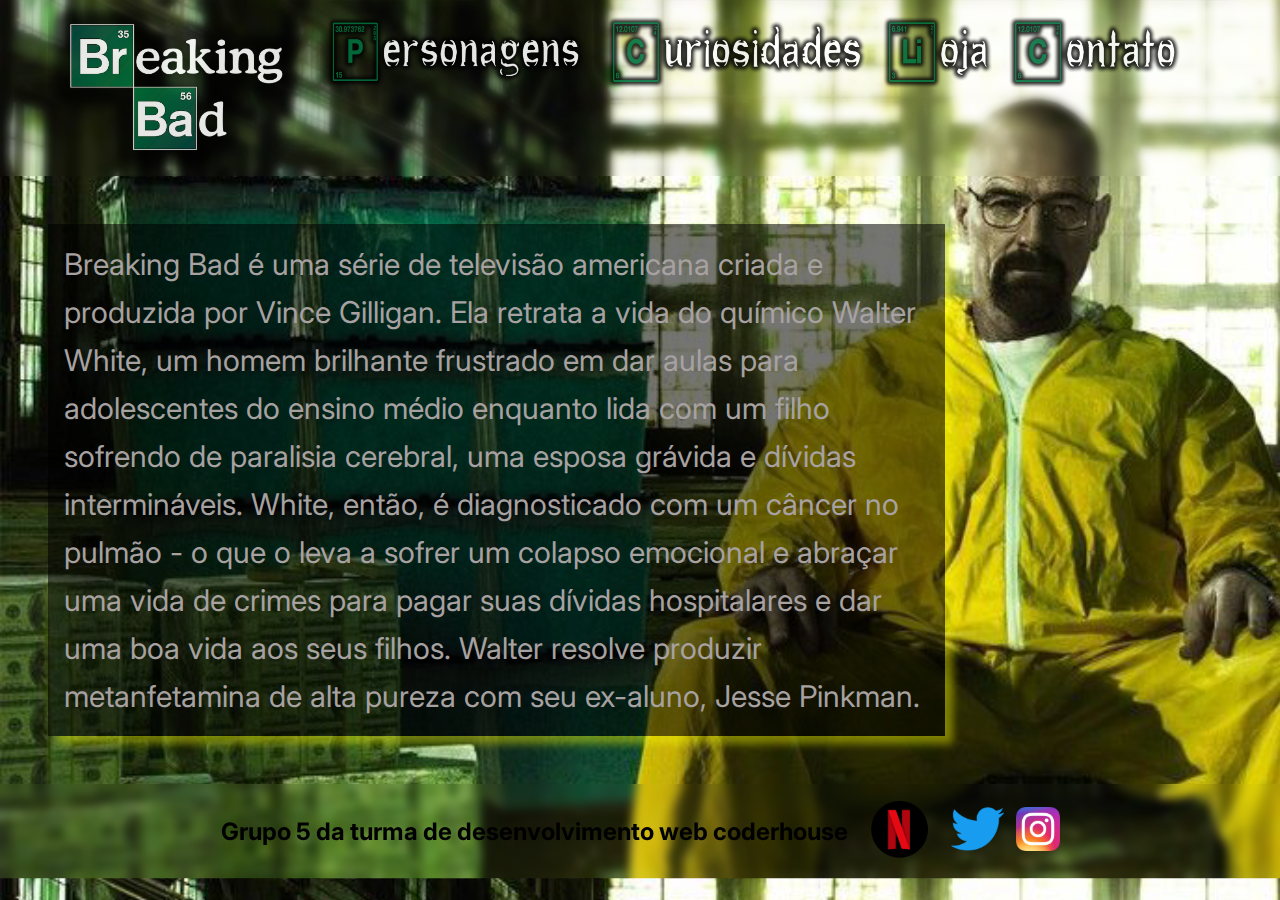
==== index.html @ b83278ca "corrigindo e igualando menus/footer" ====
<!DOCTYPE html>
<html lang="pt-BR">
  <head>
    <meta charset="UTF-8" />
    <meta http-equiv="X-UA-Compatible" content="IE=edge" />
    <meta name="viewport" content="width=device-width, initial-scale=1.0" />
    <title>Breaking Bad</title>
    <link rel="stylesheet" href="./styles/index.css" />
  </head>
  <body>
    <header>
      <nav>
        <ul class="ul">
          <li> <a href="index.html">
          <img class="logo" src="images/logo.png" alt="Logo-BreakingBad" />
        </a></li>
        <li> <a href="pages/personagens.html">
          <img src="images/personagens.png" alt="personagens"      />
        </a></li>
        <li> <a href="pages/curiosidades.html">
          <img src="images/curiosidades.png" alt="curiosidades" />
        </a></li>

        <li> <a href="pages/loja.html"> <img src="images/loja.png" alt="loja" /> </a></li>

        <li><a href="pages/contato.html">
          <img src="images/contato.png" alt="contato" />
        </a></li>
      </ul>
      </nav>
    </header>

    <main>
      <p>
        Breaking Bad é uma série de televisão americana criada e produzida por
        Vince Gilligan. Ela retrata a vida do químico Walter White, um homem
        brilhante frustrado em dar aulas para adolescentes do ensino médio
        enquanto lida com um filho sofrendo de paralisia cerebral, uma esposa
        grávida e dívidas intermináveis. White, então, é diagnosticado com um
        câncer no pulmão - o que o leva a sofrer um colapso emocional e abraçar
        uma vida de crimes para pagar suas dívidas hospitalares e dar uma boa
        vida aos seus filhos. Walter resolve produzir metanfetamina de alta
        pureza com seu ex-aluno, Jesse Pinkman.
      </p>
    </main>
    <footer class="icons">
      <h2>Grupo 5 da turma de desenvolvimento web coderhouse</h2>
      <a  href="#">
        <img  src="images/Netflix.svg" alt="icone da netflix" />
      </a>
      <a href="#">
        <img src="images/Twitter.svg" alt="icone do twitter" />
      </a>
      <a href="#">
        <img src="images/Instagram.svg" alt="icone do Instagram" />
      </a>
    </footer>
  </body>
</html>
---- styles/index.css ----
@import url("https://fonts.googleapis.com/css2?family=Inter&display=swap");

* {
  margin: 0;
  padding: 0;
  /*box-sizing: border-box;*/
  font-family: "Inter", sans-serif;
}

body {
  /*display: flex;
  flex-direction: column;
  /*min-height: 100vh;*/
  background-image: url(../images/background\ home.png);
  background-size: cover;
  /*background-repeat: no-repeat;*/
}

header {
  display: flex;
  align-items: center;
  backdrop-filter: blur(5px);
  /*background-color: black;
  background: #00000080;*/
  opacity: 0.9;
  padding: 0 48px;
}

.logo {
  height: 172px;
}


.ul {
  color: #00000000;
  margin-left: auto;
  display: flex;
  flex-direction: row;
  gap: 10px;
  /* predeterminado 
  background-color: rgba(0, 0, 0, 0.219);
  filter: blur(28.5px);*/
}

nav img {
  height: 100px;
}

main {
  flex: 1;
  padding: 48px;
}

main>p {
  color: #a7a1a1;
  background-color: rgba(0, 0, 0, 0.541);
  box-shadow: 8px 8px 8px 0px rgba(251, 255, 0, 0.418);
  max-width: 865px;
  font-size: 30px;
  line-height: 48px;
  padding: 16px;
}

.icons {
  backdrop-filter: blur(5px);
  display: flex;
  align-items: center;
  justify-content: center;
  padding: 16px;
  gap: 12px;


}
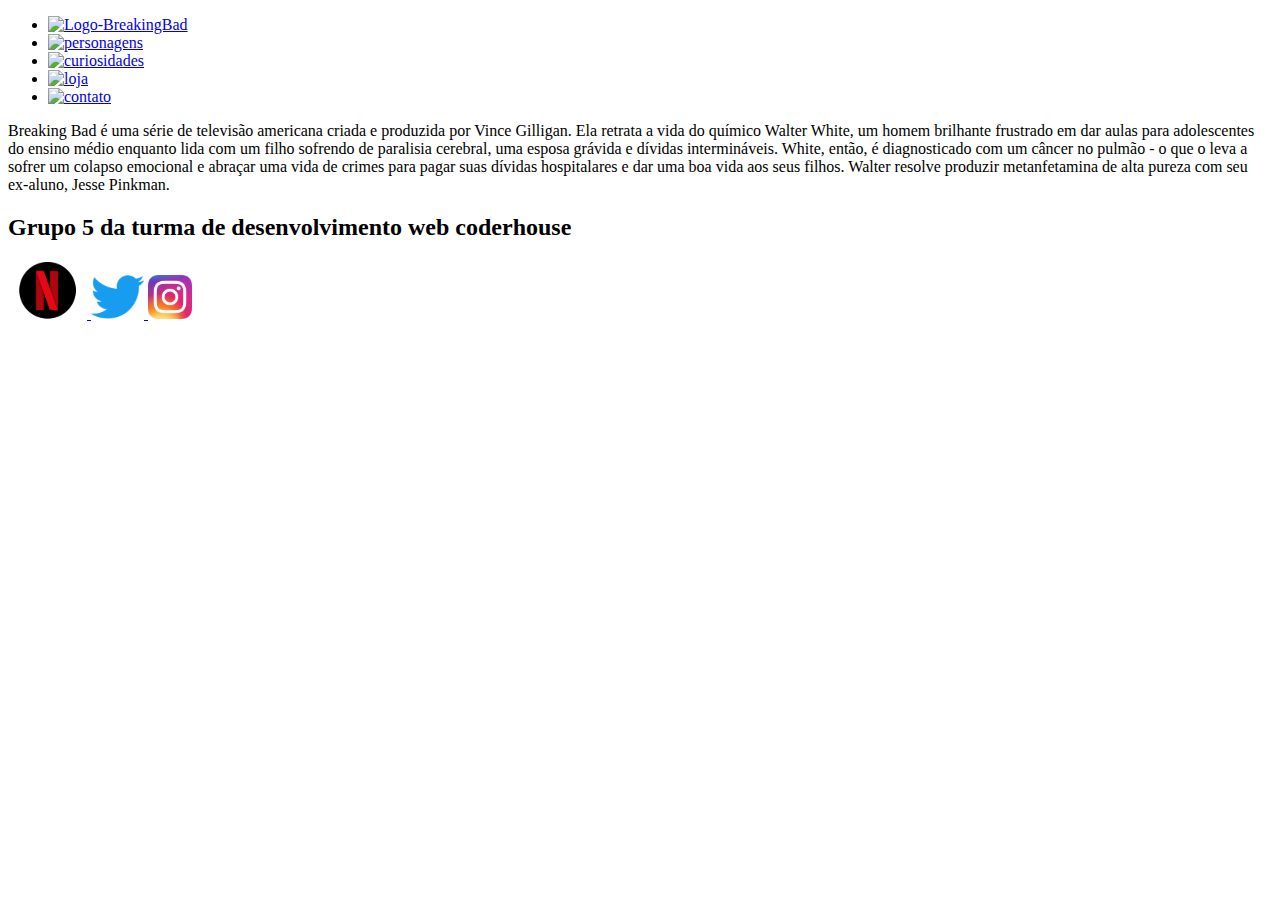
==== commit 39177e13: "corrigindo" ====
--- a/index.html
+++ b/index.html
@@ -1,59 +1,66 @@
 <!DOCTYPE html>
 <html lang="pt-BR">
-  <head>
-    <meta charset="UTF-8" />
-    <meta http-equiv="X-UA-Compatible" content="IE=edge" />
-    <meta name="viewport" content="width=device-width, initial-scale=1.0" />
-    <title>Breaking Bad</title>
-    <link rel="stylesheet" href="./styles/index.css" />
-  </head>
-  <body>
-    <header>
-      <nav>
-        <ul class="ul">
-          <li> <a href="index.html">
-          <img class="logo" src="images/logo.png" alt="Logo-BreakingBad" />
-        </a></li>
+
+<head>
+  <meta charset="UTF-8" />
+  <meta http-equiv="X-UA-Compatible" content="IE=edge" />
+  <meta name="viewport" content="width=device-width, initial-scale=1.0" />
+  <link rel="preconnect" href="https://fonts.googleapis.com">
+  <link rel="preconnect" href="https://fonts.gstatic.com" crossorigin>
+  <title>Breaking Bad</title>
+  <link rel="icon"  href="/trabalhofinal/images/Breaking-Bad-Symbol.png">
+  <link rel="stylesheet" href="/trabalhofinal/styles/index.css" />
+</head>
+
+<body>
+  <header>
+    <nav>
+      <ul class="ul">
+        <li> <a href="index.html">
+            <img class="logo" src="/trabalhofinal/images/logo.png" alt="Logo-BreakingBad" />
+          </a></li>
         <li> <a href="pages/personagens.html">
-          <img src="images/personagens.png" alt="personagens"      />
-        </a></li>
+            <img src="/trabalhofinal/images/personagens.png" alt="personagens" />
+          </a></li>
         <li> <a href="pages/curiosidades.html">
-          <img src="images/curiosidades.png" alt="curiosidades" />
-        </a></li>
+            <img src="/trabalhofinal/images/curiosidades.png" alt="curiosidades" />
+          </a></li>
 
-        <li> <a href="pages/loja.html"> <img src="images/loja.png" alt="loja" /> </a></li>
+        <li> <a href="pages/loja.html"> <img src="/trabalhofinal/images/loja.png" alt="loja" /> </a></li>
 
         <li><a href="pages/contato.html">
-          <img src="images/contato.png" alt="contato" />
-        </a></li>
+            <img src="/trabalhofinal/images/contato.png" alt="contato" />
+          </a></li>
       </ul>
-      </nav>
-    </header>
+    </nav>
+  </header>
 
-    <main>
-      <p>
-        Breaking Bad é uma série de televisão americana criada e produzida por
-        Vince Gilligan. Ela retrata a vida do químico Walter White, um homem
-        brilhante frustrado em dar aulas para adolescentes do ensino médio
-        enquanto lida com um filho sofrendo de paralisia cerebral, uma esposa
-        grávida e dívidas intermináveis. White, então, é diagnosticado com um
-        câncer no pulmão - o que o leva a sofrer um colapso emocional e abraçar
-        uma vida de crimes para pagar suas dívidas hospitalares e dar uma boa
-        vida aos seus filhos. Walter resolve produzir metanfetamina de alta
-        pureza com seu ex-aluno, Jesse Pinkman.
-      </p>
-    </main>
-    <footer class="icons">
-      <h2>Grupo 5 da turma de desenvolvimento web coderhouse</h2>
-      <a  href="#">
-        <img  src="images/Netflix.svg" alt="icone da netflix" />
-      </a>
-      <a href="#">
-        <img src="images/Twitter.svg" alt="icone do twitter" />
-      </a>
-      <a href="#">
-        <img src="images/Instagram.svg" alt="icone do Instagram" />
-      </a>
-    </footer>
-  </body>
-</html>
+  <main>
+    <p>
+      Breaking Bad é uma série de televisão americana criada e produzida por
+      Vince Gilligan. Ela retrata a vida do químico Walter White, um homem
+      brilhante frustrado em dar aulas para adolescentes do ensino médio
+      enquanto lida com um filho sofrendo de paralisia cerebral, uma esposa
+      grávida e dívidas intermináveis. White, então, é diagnosticado com um
+      câncer no pulmão - o que o leva a sofrer um colapso emocional e abraçar
+      uma vida de crimes para pagar suas dívidas hospitalares e dar uma boa
+      vida aos seus filhos. Walter resolve produzir metanfetamina de alta
+      pureza com seu ex-aluno, Jesse Pinkman.
+    </p>
+  </main>
+
+  <footer class="icons">
+    <h2>Grupo 5 da turma de desenvolvimento web coderhouse</h2>
+    <a href="https://www.netflix.com/br-en/title/70143836?source=35" target="blank">
+      <img src="images/Netflix.svg" alt="icone da netflix" />
+    </a>
+    <a href="https://twitter.com/BreakingBad" target="blank">
+      <img src="images/Twitter.svg" alt="icone do twitter" />
+    </a>
+    <a href="https://www.instagram.com/breakingbad/" target="blank">
+      <img src="images/Instagram.svg" alt="icone do Instagram" />
+    </a>
+  </footer>
+</body>
+
+</html>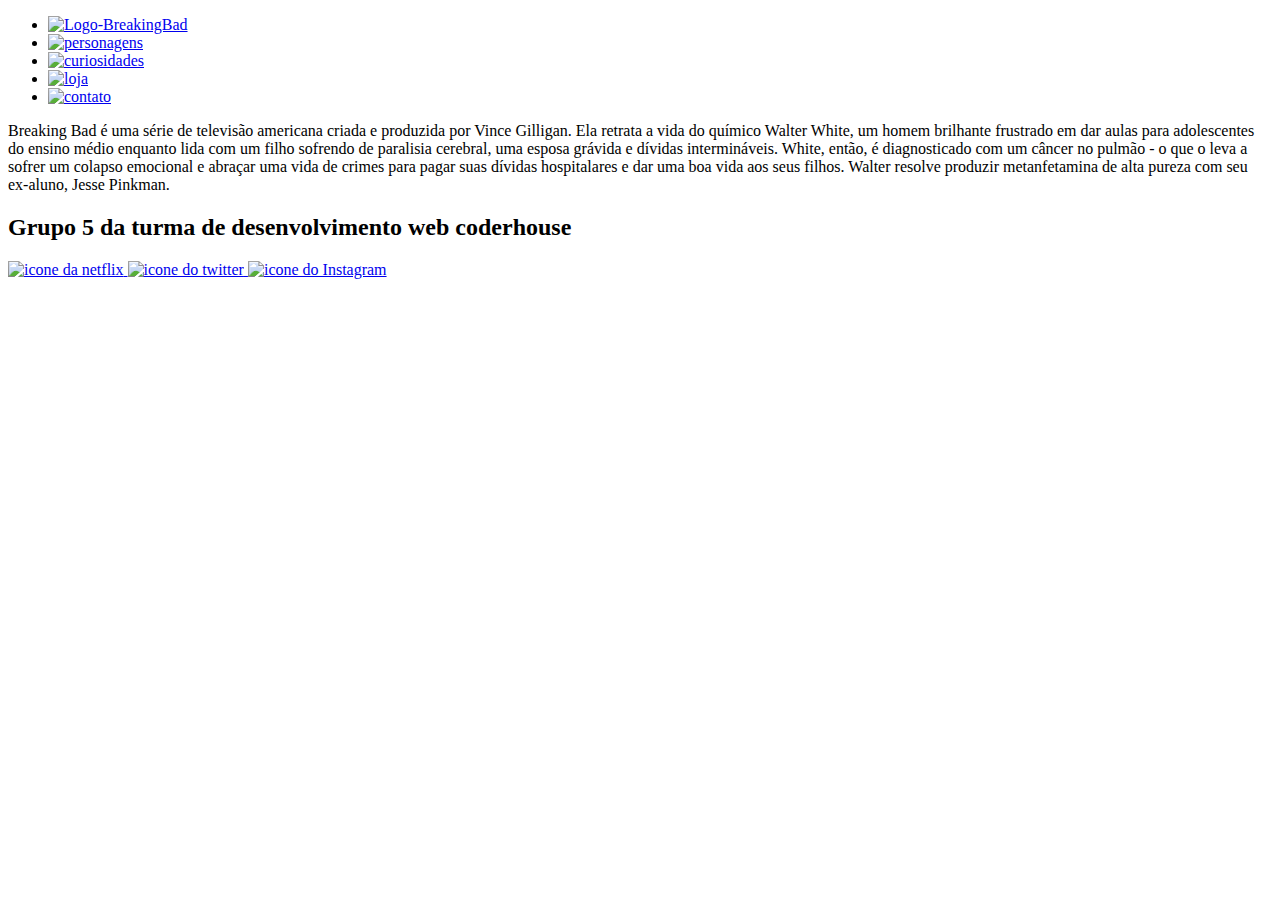
==== commit f02bd6df: "edição" ====
--- a/index.html
+++ b/index.html
@@ -8,7 +8,7 @@
   <link rel="preconnect" href="https://fonts.googleapis.com">
   <link rel="preconnect" href="https://fonts.gstatic.com" crossorigin>
   <title>Breaking Bad</title>
-  <link rel="icon"  href="/trabalhofinal/images/Breaking-Bad-Symbol.png">
+  <link rel="icon" href="/trabalhofinal/images/Breaking-Bad-Symbol.png">
   <link rel="stylesheet" href="/trabalhofinal/styles/index.css" />
 </head>
 
@@ -52,13 +52,13 @@
   <footer class="icons">
     <h2>Grupo 5 da turma de desenvolvimento web coderhouse</h2>
     <a href="https://www.netflix.com/br-en/title/70143836?source=35" target="blank">
-      <img src="images/Netflix.svg" alt="icone da netflix" />
+      <img src="/trabalhofinal/images/Netflix.svg" alt="icone da netflix" />
     </a>
     <a href="https://twitter.com/BreakingBad" target="blank">
-      <img src="images/Twitter.svg" alt="icone do twitter" />
+      <img src="/trabalhofinal/images/Twitter.svg" alt="icone do twitter" />
     </a>
     <a href="https://www.instagram.com/breakingbad/" target="blank">
-      <img src="images/Instagram.svg" alt="icone do Instagram" />
+      <img src="/trabalhofinal/images/Instagram.svg" alt="icone do Instagram" />
     </a>
   </footer>
 </body>
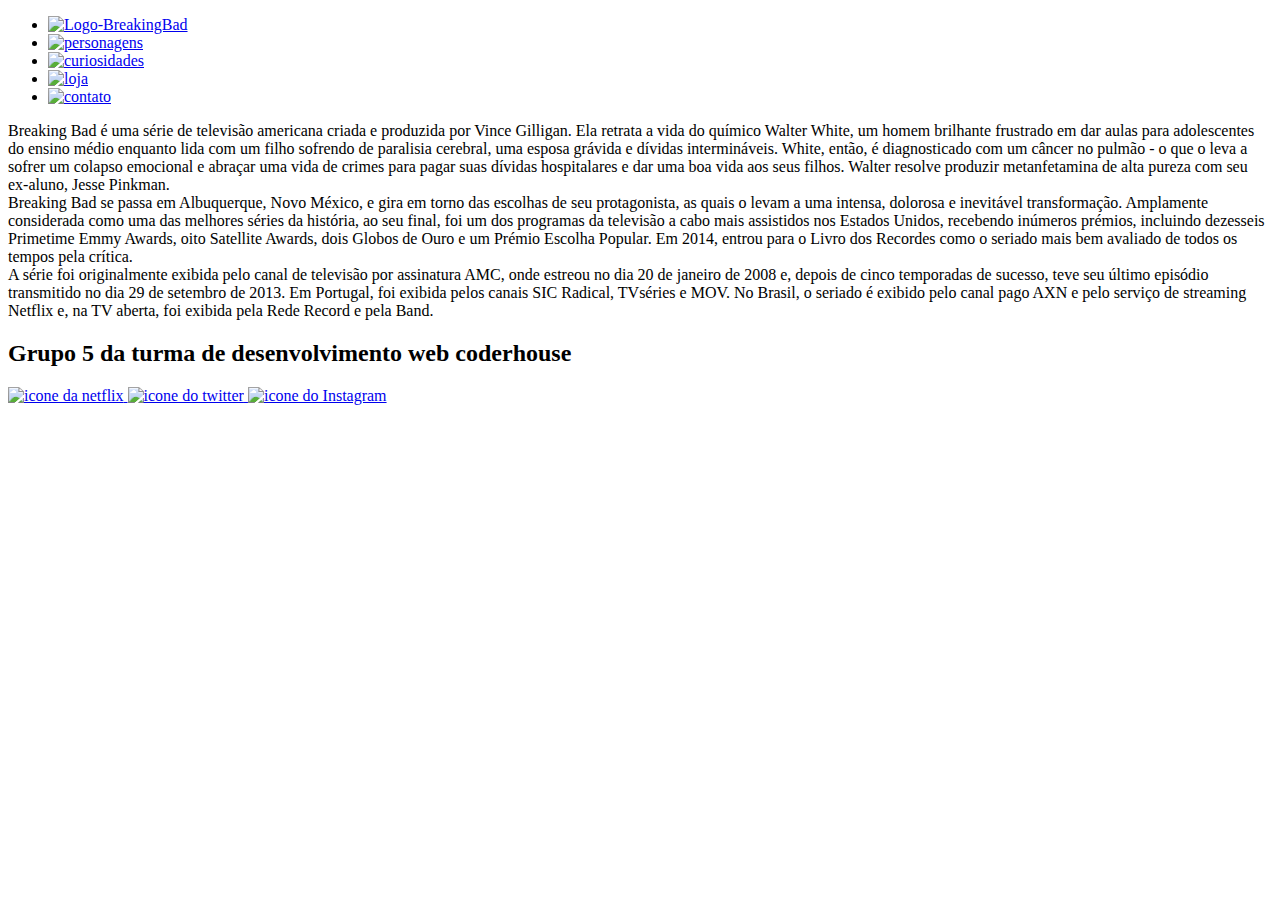
==== commit 64e519e5: "finalizando" ====
--- a/index.html
+++ b/index.html
@@ -36,16 +36,27 @@
   </header>
 
   <main>
+    <a href="#" class="btn"></a>
     <p>
-      Breaking Bad é uma série de televisão americana criada e produzida por
-      Vince Gilligan. Ela retrata a vida do químico Walter White, um homem
-      brilhante frustrado em dar aulas para adolescentes do ensino médio
-      enquanto lida com um filho sofrendo de paralisia cerebral, uma esposa
-      grávida e dívidas intermináveis. White, então, é diagnosticado com um
-      câncer no pulmão - o que o leva a sofrer um colapso emocional e abraçar
-      uma vida de crimes para pagar suas dívidas hospitalares e dar uma boa
-      vida aos seus filhos. Walter resolve produzir metanfetamina de alta
-      pureza com seu ex-aluno, Jesse Pinkman.
+      Breaking Bad é uma série de televisão americana criada e produzida por Vince Gilligan. Ela retrata a vida do
+      químico Walter White, um homem brilhante frustrado em dar aulas para adolescentes do ensino médio enquanto lida
+      com um filho sofrendo de paralisia cerebral, uma esposa grávida e dívidas intermináveis. White, então, é
+      diagnosticado com um câncer no pulmão - o que o leva a sofrer um colapso emocional e abraçar uma vida de crimes
+      para pagar suas dívidas hospitalares e dar uma boa vida aos seus filhos. Walter resolve produzir metanfetamina de
+      alta pureza com seu ex-aluno, Jesse Pinkman.
+      <br>
+      Breaking Bad se passa em Albuquerque, Novo México, e gira em torno das escolhas de seu protagonista, as quais o
+      levam a uma intensa, dolorosa e inevitável transformação. Amplamente considerada como uma das melhores séries da
+      história, ao seu final, foi um dos programas da televisão a cabo mais assistidos nos Estados Unidos, recebendo
+      inúmeros prémios, incluindo dezesseis Primetime Emmy Awards, oito Satellite Awards, dois Globos de Ouro e um
+      Prémio Escolha Popular. Em 2014, entrou para o Livro dos Recordes como o seriado mais bem avaliado de todos os
+      tempos pela crítica.
+      <br>
+      A série foi originalmente exibida pelo canal de televisão por assinatura AMC, onde estreou no dia 20 de janeiro de
+      2008 e, depois de cinco temporadas de sucesso, teve seu último episódio transmitido no dia 29 de setembro de 2013.
+      Em Portugal, foi exibida pelos canais SIC Radical, TVséries e MOV. No Brasil, o seriado é exibido pelo canal pago
+      AXN e pelo serviço de streaming Netflix e, na TV aberta, foi exibida pela Rede Record e pela Band.
+
     </p>
   </main>
 
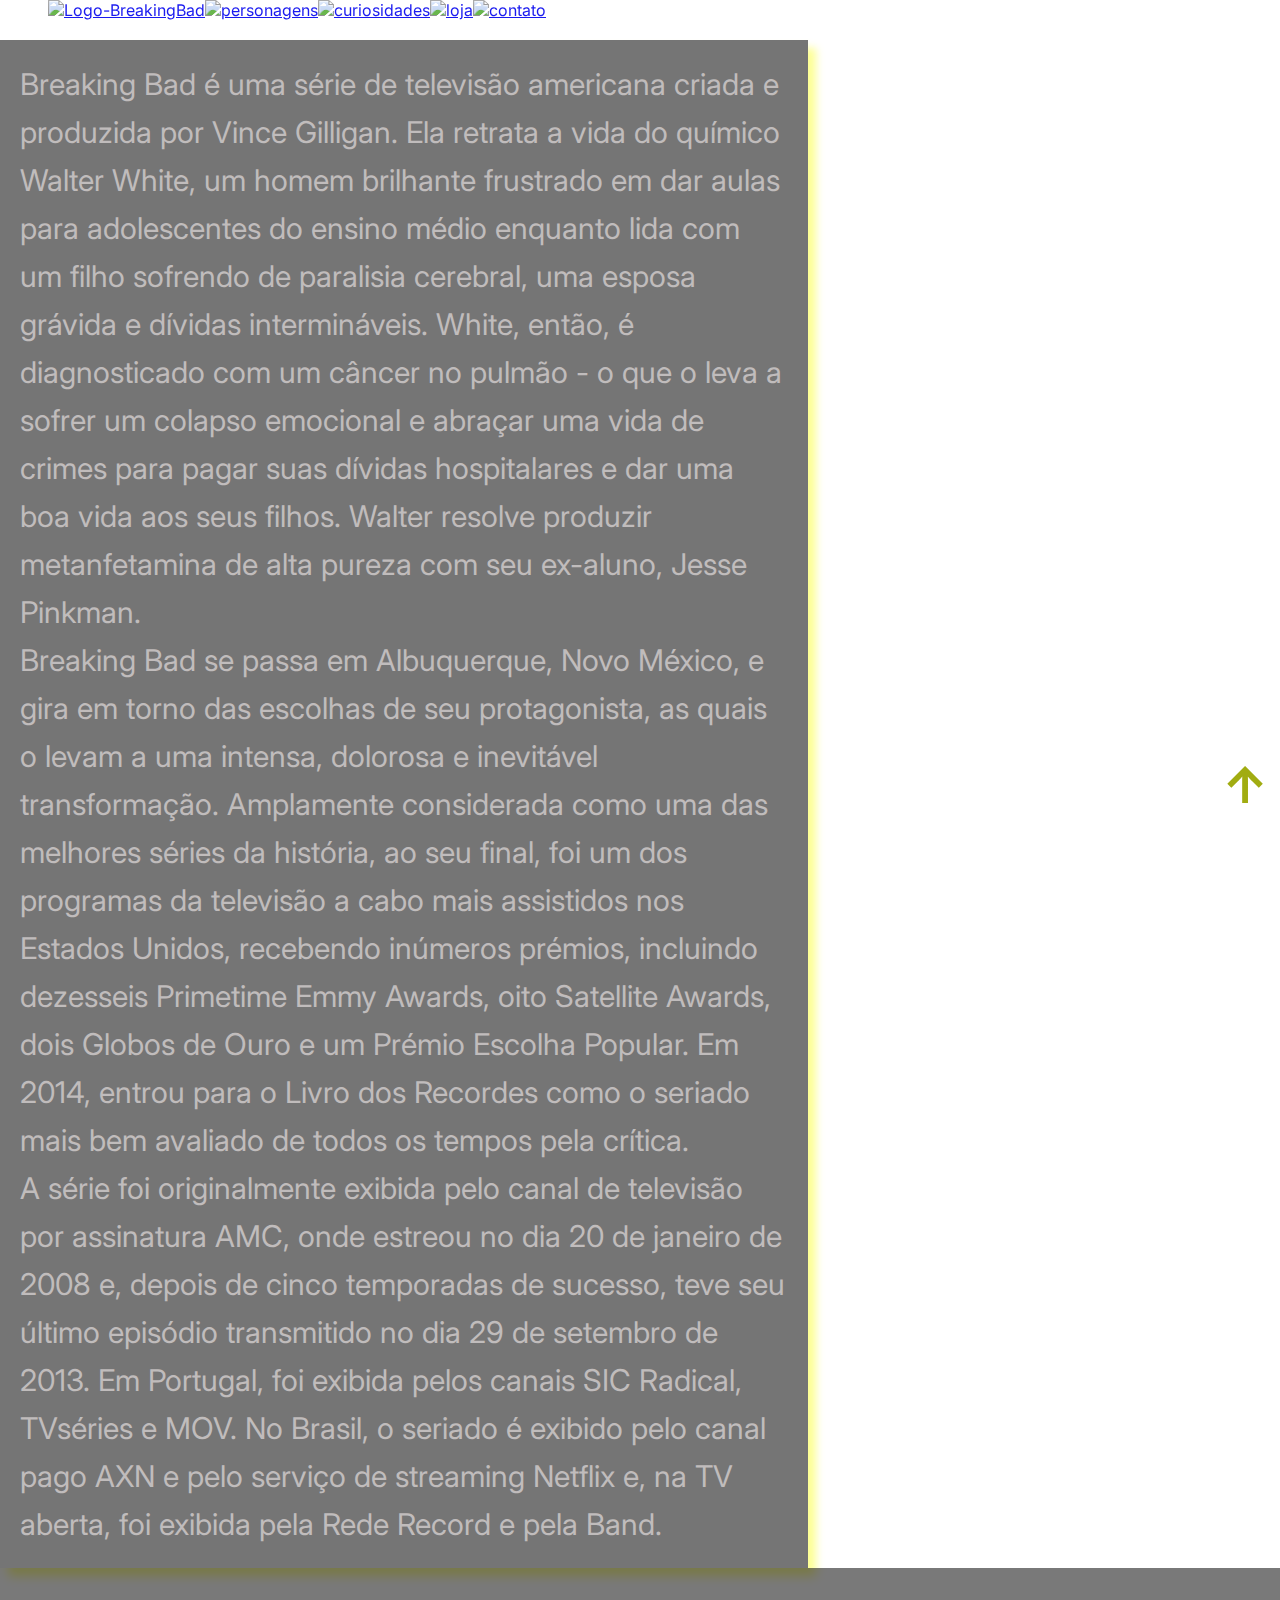
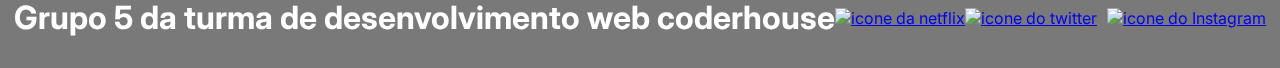
==== commit 32bac188: "editando geral" ====
--- a/index.html
+++ b/index.html
@@ -5,6 +5,12 @@
   <meta charset="UTF-8" />
   <meta http-equiv="X-UA-Compatible" content="IE=edge" />
   <meta name="viewport" content="width=device-width, initial-scale=1.0" />
+  
+  <!-- CSS -->
+  <link rel="stylesheet" href="https://stackpath.bootstrapcdn.com/bootstrap/4.1.3/css/bootstrap.min.css"
+    integrity="sha384-MCw98/SFnGE8fJT3GXwEOngsV7Zt27NXFoaoApmYm81iuXoPkFOJwJ8ERdknLPMO" crossorigin="anonymous">
+  <link rel="stylesheet" href="./styles/index.css">
+
   <link rel="preconnect" href="https://fonts.googleapis.com">
   <link rel="preconnect" href="https://fonts.gstatic.com" crossorigin>
   <title>Breaking Bad</title>
@@ -14,8 +20,20 @@
 
 <body>
   <header>
-    <nav>
-      <ul class="ul">
+    <nav class="logo-mobile">
+
+      <a class="menu-logo" href="/trabalhofinal/pages/menu.html">
+        <img class="" src="/trabalhofinal/images/menu icon.png" alt="Logo-BreakingBad" />
+      </a>
+
+      <a class="bb" href="#">
+        <img src="/trabalhofinal/images/logo.png" alt="Logo-BreakingBad" />
+      </a>
+
+    </nav>
+
+    <nav class="menu">
+      <ul>
         <li> <a href="index.html">
             <img class="logo" src="/trabalhofinal/images/logo.png" alt="Logo-BreakingBad" />
           </a></li>
@@ -34,8 +52,9 @@
       </ul>
     </nav>
   </header>
+  <br>
 
-  <main>
+  <main class="box">
     <a href="#" class="btn"></a>
     <p>
       Breaking Bad é uma série de televisão americana criada e produzida por Vince Gilligan. Ela retrata a vida do
@@ -60,7 +79,7 @@
     </p>
   </main>
 
-  <footer class="icons">
+  <footer class="footer">
     <h2>Grupo 5 da turma de desenvolvimento web coderhouse</h2>
     <a href="https://www.netflix.com/br-en/title/70143836?source=35" target="blank">
       <img src="/trabalhofinal/images/Netflix.svg" alt="icone da netflix" />
@@ -69,9 +88,10 @@
       <img src="/trabalhofinal/images/Twitter.svg" alt="icone do twitter" />
     </a>
     <a href="https://www.instagram.com/breakingbad/" target="blank">
-      <img src="/trabalhofinal/images/Instagram.svg" alt="icone do Instagram" />
+      <img src="/trabalhofinal/images/Instagram.svg" alt="icone do Instagram" style="margin-left: 10px ;" />
     </a>
   </footer>
+  <script src="/trabalhofinal/scripts/main.js"></script>
 </body>
 
 </html>--- a/styles/index.css
+++ b/styles/index.css
@@ -0,0 +1,349 @@
+@import url("https://fonts.googleapis.com/css2?family=Inter&display=swap");
+
+* {
+  margin: 0;
+  padding: 0;
+  font-family: "Inter", sans-serif;
+}
+
+body {
+  background-image: url(/trabalhofinal/images/background\ home.png);
+  background-size: cover;
+  background-attachment: fixed;
+  scroll-behavior: smooth;
+}
+
+header ul {
+  list-style: none;
+  display: flex;
+  justify-content: flex-start;
+  backdrop-filter: blur(7px);
+  opacity: 0.9;
+  padding: 0 48px;
+  scroll-behavior: smooth;
+  transition: var("scroll-behavior: auto");
+}
+
+header li :hover {
+  transform: scale(1.1);
+  box-shadow: 0px 5px 0px 0px #eeff00ad;
+}
+
+header li :active {
+  box-shadow: 0px 5px 0px 0px #11da2c7c;
+}
+
+.logo {
+  height: 200px;
+}
+
+nav img {
+  height: 150px;
+  
+}
+
+/* css conteudo principal */
+
+.box {
+  color: #c0bcbc;
+  background-color: rgba(0, 0, 0, 0.541);
+  box-shadow: 8px 8px 8px 0px rgba(251, 255, 0, 0.418);
+  max-width: 60%;
+  font-size: 30px;
+  line-height: 48px;
+  padding: 20px;
+  scroll-behavior: smooth;
+}
+
+.box h1 {
+  margin-bottom: 20px;
+  padding: 10px;
+  text-align: center;
+  color: #aca038;
+}
+
+.box img {
+  width: 100%;
+  margin-bottom: 50px;
+}
+
+/* css aba contato e loja */
+
+.caixa {
+  color: #aca038;
+  background-color: rgba(0, 0, 0, 0.541);
+  box-shadow: 8px 8px 8px 0px rgba(251, 255, 0, 0.418);
+  max-width: 60%;
+  font-size: 30px;
+  line-height: 48px;
+  padding: 20px;
+
+}
+
+.caixa h1,
+label {
+  color: #aca038;
+}
+
+/* botao enviar e limpar */
+
+.botao {
+  background-color: #aca038;
+  color: rgb(0, 0, 0);
+  padding: 15px 32px;
+  text-align: center;
+  text-decoration: none;
+  display: inline-block;
+  font-size: 20px;
+}
+
+.botao:hover {
+  background-color: rgb(19, 99, 33);
+  color: #c0bcbc;
+  box-shadow: 5px 5px 0px 0px #ffffff15;
+
+}
+
+
+.botao:active {
+  background-color: rgba(29, 29, 29, 0.377);
+  color: rgb(19, 99, 33);
+  box-shadow: 5px 5px 0px 0px #aca038;
+  border: #aca038;
+
+}
+
+/* caixas de contato */
+
+.texto {
+  border: 3px solid #aca038;
+  background-color: rgba(0, 0, 0, 0.541);
+  color: #c0bcbc;
+  width: 865px;
+  height: 150px; 
+  
+}
+ .texto:hover {
+  border: 3px solid rgb(19, 99, 33);
+}
+
+/* caixa contato */
+.caixa {
+  background-color: rgba(0, 0, 0, 0.623);
+  color: #c0bcbc;
+} 
+
+/* botão voltar ao topo */
+
+.btn {
+  display: flex;
+  justify-content: center;
+  align-items: center;
+  position: fixed;
+  bottom: 90px;
+  right: 10px;
+  width: 50px;
+  height: 50px;
+  backdrop-filter: blur(5px);
+  text-decoration: none;
+}
+
+.btn::after {
+  content: "↑";
+  font-size: 50px;
+  font-weight: bold;
+  color: rgb(161, 172, 17);
+  transition-duration: 250ms;
+}
+
+.btn:hover::after {
+  margin-top: -8px;
+}
+
+/* css footer */
+
+.footer {
+  position: relative;
+  bottom:0;
+  width: 100%;
+  height: 100px;
+  color: white;
+  background-color: rgba(0, 0, 0, 0.527);
+  backdrop-filter: blur(3px);
+  display: flex;
+  align-items: center;
+  justify-content: center;
+
+}
+
+/* mobile */
+
+.logo-mobile {
+  display: none;
+}
+
+h1 {
+	font-size: 3.4rem;
+}
+
+h2 {
+	font-size: 2rem;
+}
+
+h3 {
+	font-size: 1.6rem;
+}
+
+h4 {
+	font-size: 1.3rem;
+}
+
+h1,
+h2,
+h3,
+h4,
+h5 {
+	line-height: 1.2;
+}
+
+@media only screen and (max-width: 575.98px) {
+
+   .box p{
+    font-size: 15px;
+    line-height: 30px;
+      }
+     
+  .texto {
+    width: 500px;
+   }
+ 
+   .footer {
+    
+    max-width: 575.98px;
+    color: rgb(207, 199, 199);
+    position: absolute;
+    width: 100%;
+    left: 0px;
+    font-size: 15px;
+    line-height: 25px;
+    bottom: auto;
+    backdrop-filter: blur(5px);
+    display: flex;
+    align-items: center;
+    padding: 10px;
+  }
+
+  .logo-mobile {
+    display: block;
+  }
+
+  .bb {
+    margin-left: 25%;
+  }
+
+  .menu {
+    display: none;
+  }
+
+  body {
+    max-width: 575.98px;
+    background-image: url(/trabalhofinal/images/wppr.png);
+    background-size: auto;
+    background-size: cover;
+    background-attachment: fixed;
+    scroll-behavior: smooth;
+  }
+
+  .box {
+
+    color: #c0bcbc;
+    background-color: rgba(0, 0, 0, 0.541);
+    box-shadow: 8px 8px 8px 0px rgba(251, 255, 0, 0.418);
+    max-width: 575.98px;
+    font-size: 15px;
+    line-height: 25px;
+    padding: 20px;
+    scroll-behavior: smooth;
+  }
+
+
+  .menu-mobile {
+    flex-direction: column;
+    align-items: center;
+  }
+}
+
+@media only screen and (max-width: 767.98px) {
+
+  body {
+    max-width: 767.98px;
+    background-image: url(/trabalhofinal/images/wppr.png);
+    background-position-y: -180px;
+    background-size: auto;
+    background-size: cover;
+    background-attachment: fixed;
+    scroll-behavior: smooth;
+  }
+
+  header ul {
+    list-style: none;
+    flex-direction: column;
+    align-items: center;
+    backdrop-filter: blur(0px);
+    background-color: rgba(0, 0, 0, 0.459);
+  }
+
+  .box p{
+font-size: 20px;
+line-height: 30px;
+  }
+
+
+  .box img{
+    transform: scale(.8);
+  }
+
+
+  nav img {
+    height: 100px;
+  }
+
+  .logo {
+    height: 150px;
+  }
+}
+
+@media only screen and (max-width: 991.98px) { 
+
+
+  .box {
+    color: #c0bcbc;
+    background-color: rgba(0, 0, 0, 0.541);
+    box-shadow: 8px 8px 8px 0px rgba(251, 255, 0, 0.418);
+    max-width: 750px;
+    font-size: 25px;
+    line-height: 35px;
+    padding: 20px;
+    scroll-behavior: smooth;
+  } 
+
+  nav img {
+    height: 50px;
+  }
+
+  .logo {
+    height: 150px;
+  }
+ 
+}
+
+@media only screen and (max-width: 1199.98px) { 
+  
+  nav img {
+    height: 95px;
+  }
+
+  .logo {
+    height: 120px;
+  }
+}
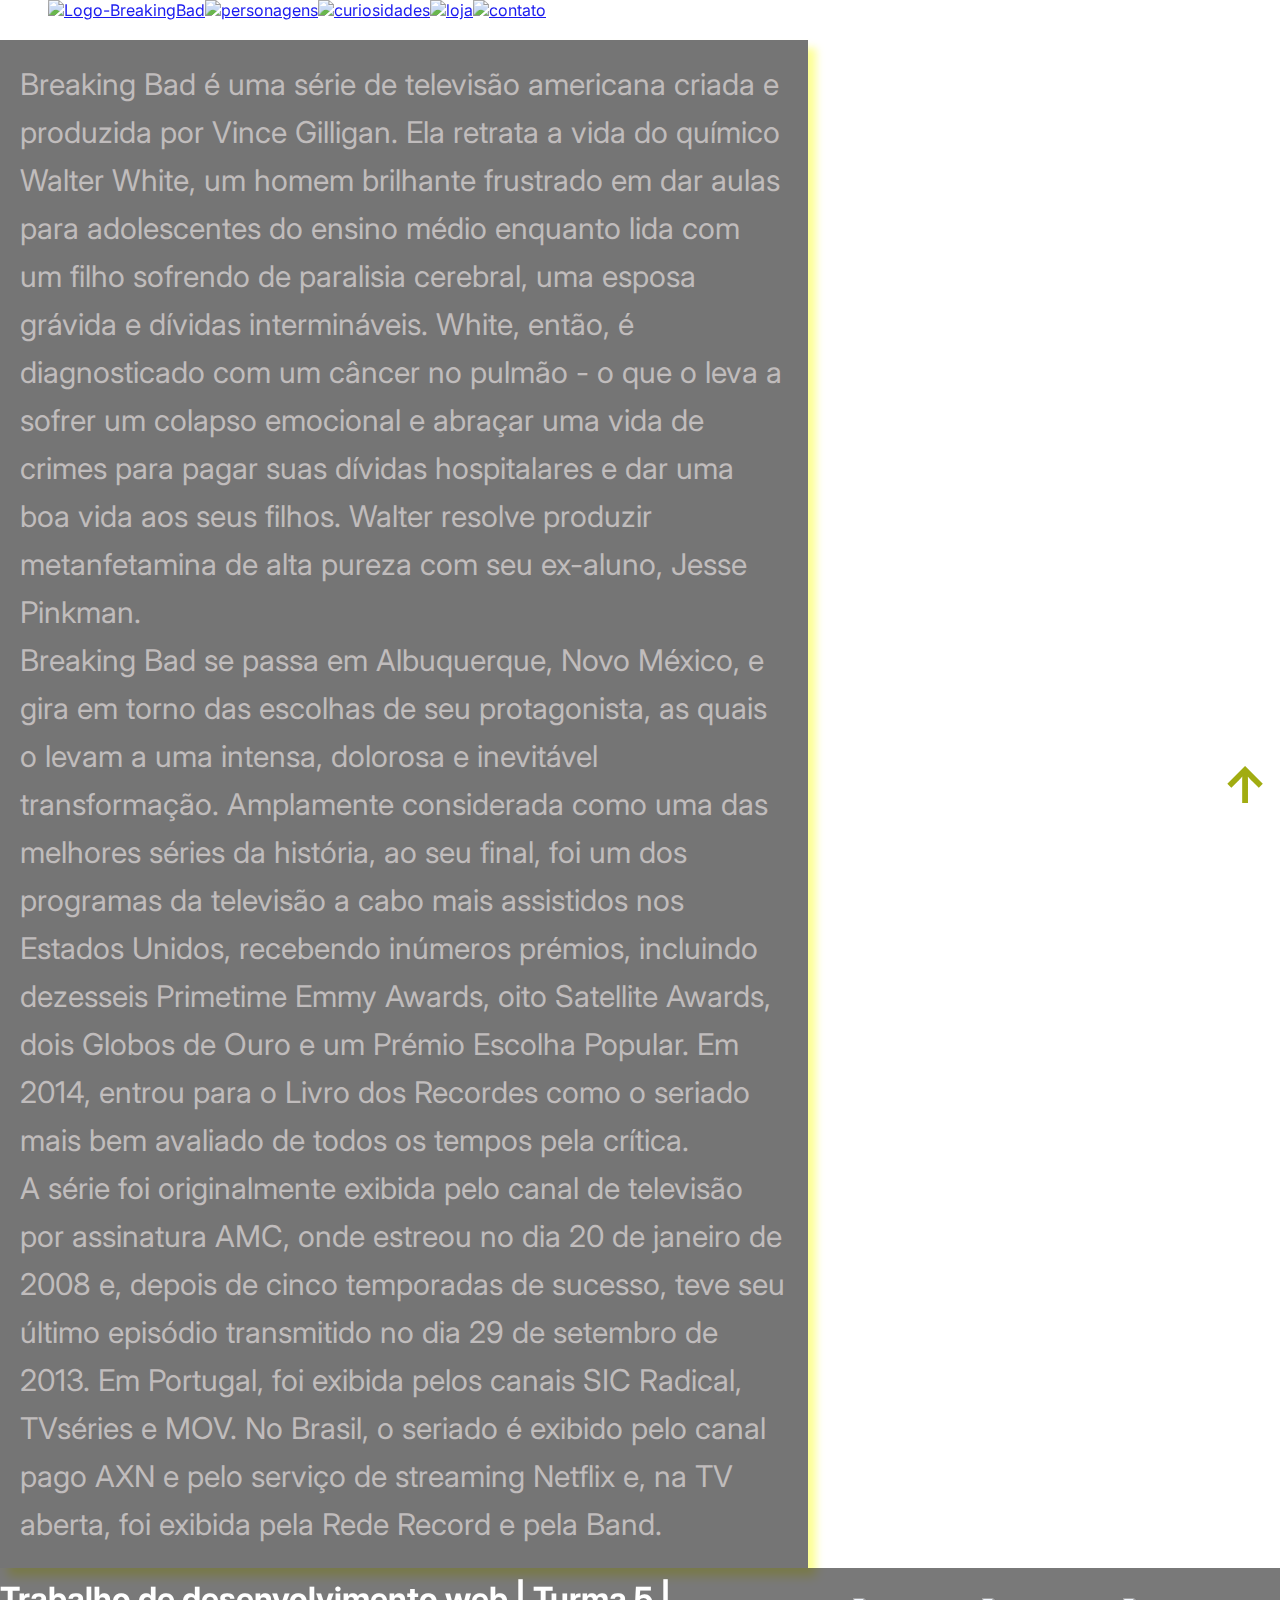
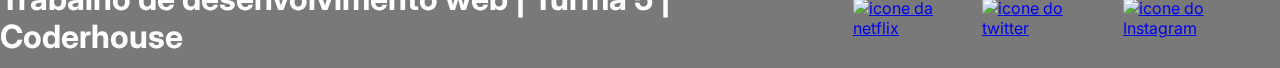
==== commit 868a4567: "editando tamanho das letras" ====
--- a/index.html
+++ b/index.html
@@ -79,19 +79,19 @@
     </p>
   </main>
 
-  <footer class="footer">
-    <h2>Grupo 5 da turma de desenvolvimento web coderhouse</h2>
-    <a href="https://www.netflix.com/br-en/title/70143836?source=35" target="blank">
+  <footer class="cabecalho">
+    <h2>Trabalho de desenvolvimento web | Turma 5 | Coderhouse</h2>
+    <a class="footer-icon" href="https://www.netflix.com/br-en/title/70143836?source=35" target="blank">
       <img src="/trabalhofinal/images/Netflix.svg" alt="icone da netflix" />
     </a>
-    <a href="https://twitter.com/BreakingBad" target="blank">
+    <a class="footer-icon" href="https://twitter.com/BreakingBad" target="blank">
       <img src="/trabalhofinal/images/Twitter.svg" alt="icone do twitter" />
     </a>
-    <a href="https://www.instagram.com/breakingbad/" target="blank">
+    <a class="footer-icon" href="https://www.instagram.com/breakingbad/" target="blank">
       <img src="/trabalhofinal/images/Instagram.svg" alt="icone do Instagram" style="margin-left: 10px ;" />
     </a>
   </footer>
   <script src="/trabalhofinal/scripts/main.js"></script>
 </body>
 
-</html>+</html>
--- a/styles/index.css
+++ b/styles/index.css
@@ -39,7 +39,7 @@
 
 nav img {
   height: 150px;
-  
+
 }
 
 /* css conteudo principal */
@@ -63,7 +63,7 @@
 }
 
 .box img {
-  width: 100%;
+  width: 80%;
   margin-bottom: 50px;
 }
 
@@ -119,19 +119,18 @@
   border: 3px solid #aca038;
   background-color: rgba(0, 0, 0, 0.541);
   color: #c0bcbc;
-  width: 865px;
-  height: 150px; 
-  
-}
- .texto:hover {
+  width: 80%
+
+}
+
+.texto:hover {
   border: 3px solid rgb(19, 99, 33);
 }
 
-/* caixa contato */
 .caixa {
   background-color: rgba(0, 0, 0, 0.623);
-  color: #c0bcbc;
-} 
+  color: #bcc0bc;
+}
 
 /* botão voltar ao topo */
 
@@ -162,9 +161,9 @@
 
 /* css footer */
 
-.footer {
+.cabecalho {
   position: relative;
-  bottom:0;
+  bottom: 0;
   width: 100%;
   height: 100px;
   color: white;
@@ -183,19 +182,19 @@
 }
 
 h1 {
-	font-size: 3.4rem;
+  font-size: 3.4rem;
 }
 
 h2 {
-	font-size: 2rem;
+  font-size: 2rem;
 }
 
 h3 {
-	font-size: 1.6rem;
+  font-size: 1.6rem;
 }
 
 h4 {
-	font-size: 1.3rem;
+  font-size: 1.3rem;
 }
 
 h1,
@@ -203,33 +202,36 @@
 h3,
 h4,
 h5 {
-	line-height: 1.2;
+  line-height: 1.2;
 }
 
 @media only screen and (max-width: 575.98px) {
 
-   .box p{
+ 
+  .box p {
     font-size: 15px;
     line-height: 30px;
-      }
-     
-  .texto {
-    width: 500px;
-   }
- 
-   .footer {
-    
+  }
+
+.caixa{
+  max-width: 575.98px;
+  color: rgb(207, 199, 199);
+  left: 0px;
+  font-size: 15px;
+  line-height: 25px;
+  bottom: auto;
+  padding: 10px;
+}
+
+  .cabecalho {
     max-width: 575.98px;
     color: rgb(207, 199, 199);
     position: absolute;
-    width: 100%;
     left: 0px;
     font-size: 15px;
-    line-height: 25px;
+    line-height: 15px;
     bottom: auto;
-    backdrop-filter: blur(5px);
-    display: flex;
-    align-items: center;
+  
     padding: 10px;
   }
 
@@ -255,15 +257,10 @@
   }
 
   .box {
-
-    color: #c0bcbc;
-    background-color: rgba(0, 0, 0, 0.541);
-    box-shadow: 8px 8px 8px 0px rgba(251, 255, 0, 0.418);
     max-width: 575.98px;
     font-size: 15px;
     line-height: 25px;
     padding: 20px;
-    scroll-behavior: smooth;
   }
 
 
@@ -271,9 +268,22 @@
     flex-direction: column;
     align-items: center;
   }
+
+ 
 }
 
 @media only screen and (max-width: 767.98px) {
+
+  .footer-icon {
+  transform: scale(.8);
+  }
+
+  .cabecalho {
+    padding: 10px;
+    text-align: center;
+
+
+  }
 
   body {
     max-width: 767.98px;
@@ -282,7 +292,6 @@
     background-size: auto;
     background-size: cover;
     background-attachment: fixed;
-    scroll-behavior: smooth;
   }
 
   header ul {
@@ -293,13 +302,13 @@
     background-color: rgba(0, 0, 0, 0.459);
   }
 
-  .box p{
-font-size: 20px;
-line-height: 30px;
-  }
-
-
-  .box img{
+  .box p {
+    font-size: 20px;
+    line-height: 30px;
+  }
+
+
+  .box img {
     transform: scale(.8);
   }
 
@@ -313,19 +322,17 @@
   }
 }
 
-@media only screen and (max-width: 991.98px) { 
+@media only screen and (max-width: 991.98px) {
 
 
   .box {
-    color: #c0bcbc;
-    background-color: rgba(0, 0, 0, 0.541);
-    box-shadow: 8px 8px 8px 0px rgba(251, 255, 0, 0.418);
-    max-width: 750px;
+    max-width: 991.98px;
     font-size: 25px;
-    line-height: 35px;
-    padding: 20px;
-    scroll-behavior: smooth;
-  } 
+  }
+
+  .cabecalho {
+    text-align: center;
+  }
 
   nav img {
     height: 50px;
@@ -334,11 +341,35 @@
   .logo {
     height: 150px;
   }
- 
-}
-
-@media only screen and (max-width: 1199.98px) { 
-  
+
+  h1 {
+    font-size: 3rem;
+  }
+
+  h2 {
+    font-size: 1.6rem;
+  }
+
+  h3 {
+    font-size: 1rem;
+  }
+
+  h4 {
+    font-size: .9rem;
+  }
+
+  h1,
+  h2,
+  h3,
+  h4,
+  h5 {
+    line-height: 1;
+  }
+}
+
+
+@media only screen and (max-width: 1199.98px) {
+
   nav img {
     height: 95px;
   }
@@ -346,4 +377,6 @@
   .logo {
     height: 120px;
   }
-}
+
+
+}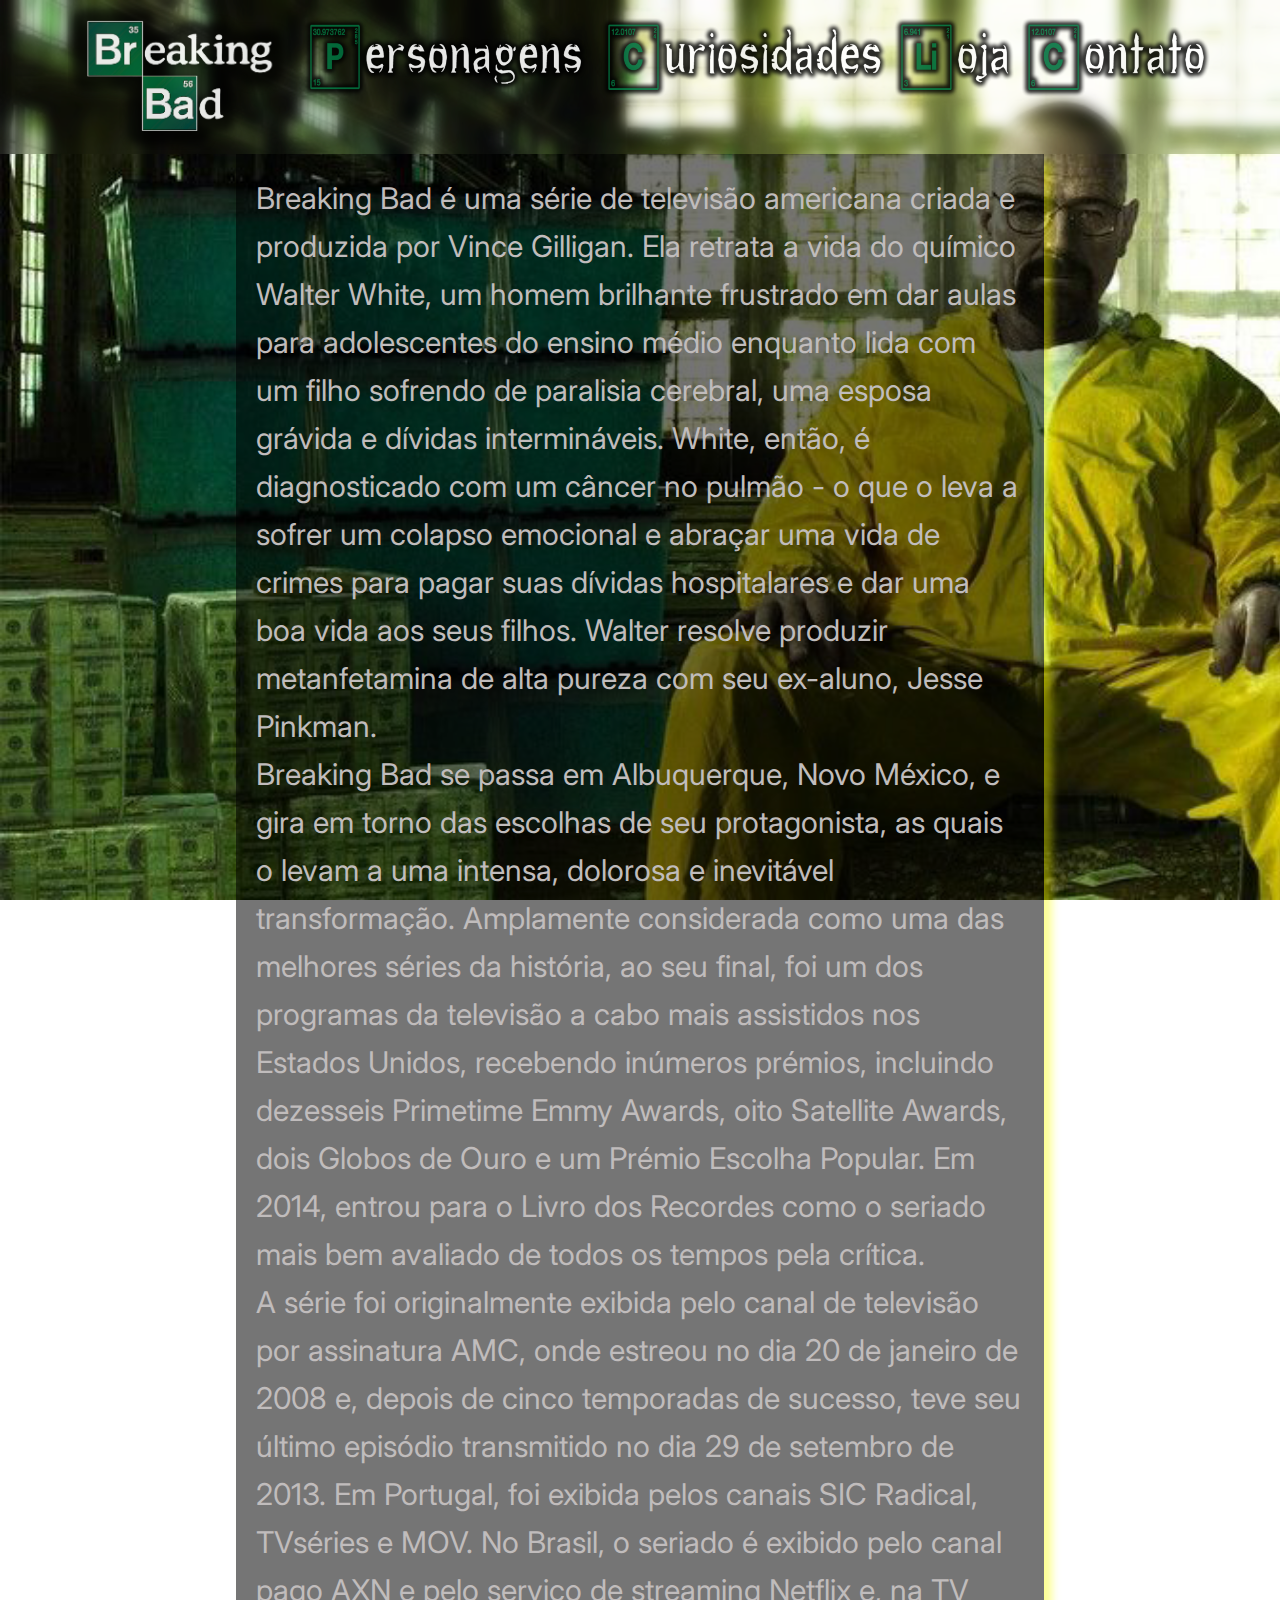
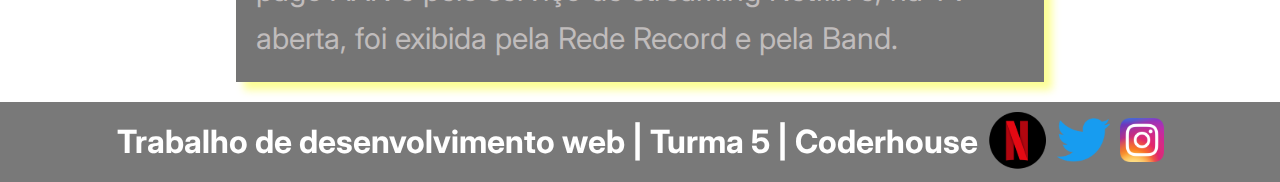
==== commit c40ca922: "editando" ====
--- a/index.html
+++ b/index.html
@@ -1,97 +1,135 @@
 <!DOCTYPE html>
 <html lang="pt-BR">
+  <head>
+    <meta charset="UTF-8" />
+    <meta http-equiv="X-UA-Compatible" content="IE=edge" />
+    <meta name="viewport" content="width=device-width, initial-scale=1.0" />
 
-<head>
-  <meta charset="UTF-8" />
-  <meta http-equiv="X-UA-Compatible" content="IE=edge" />
-  <meta name="viewport" content="width=device-width, initial-scale=1.0" />
-  
-  <!-- CSS -->
-  <link rel="stylesheet" href="https://stackpath.bootstrapcdn.com/bootstrap/4.1.3/css/bootstrap.min.css"
-    integrity="sha384-MCw98/SFnGE8fJT3GXwEOngsV7Zt27NXFoaoApmYm81iuXoPkFOJwJ8ERdknLPMO" crossorigin="anonymous">
-  <link rel="stylesheet" href="./styles/index.css">
+    <!-- CSS -->
+    <link
+      rel="stylesheet"
+      href="https://stackpath.bootstrapcdn.com/bootstrap/4.1.3/css/bootstrap.min.css"
+      integrity="sha384-MCw98/SFnGE8fJT3GXwEOngsV7Zt27NXFoaoApmYm81iuXoPkFOJwJ8ERdknLPMO"
+      crossorigin="anonymous"
+    />
+    <link rel="stylesheet" href="./styles/index.css" />
 
-  <link rel="preconnect" href="https://fonts.googleapis.com">
-  <link rel="preconnect" href="https://fonts.gstatic.com" crossorigin>
-  <title>Breaking Bad</title>
-  <link rel="icon" href="/trabalhofinal/images/Breaking-Bad-Symbol.png">
-  <link rel="stylesheet" href="/trabalhofinal/styles/index.css" />
-</head>
+    <link rel="preconnect" href="https://fonts.googleapis.com" />
+    <link rel="preconnect" href="https://fonts.gstatic.com" crossorigin />
+    <title>Breaking Bad</title>
+    <link rel="icon" href="./images/Breaking-Bad-Symbol.png" />
+    <link rel="stylesheet" href="./styles/index.css" />
+  </head>
 
-<body>
-  <header>
-    <nav class="logo-mobile">
+  <body>
+    <header>
+      <nav class="logo-mobile">
+        <a class="menu-logo" href="./pages/menu.html">
+          <img class="" src="./images/menu icon.png" alt="Logo-BreakingBad" />
+        </a>
 
-      <a class="menu-logo" href="/trabalhofinal/pages/menu.html">
-        <img class="" src="/trabalhofinal/images/menu icon.png" alt="Logo-BreakingBad" />
+        <a class="bb" href="#">
+          <img src="./images/logo.png" alt="Logo-BreakingBad" />
+        </a>
+      </nav>
+
+      <nav class="menu">
+        <ul>
+          <li>
+            <a href="index.html">
+              <img
+                class="logo"
+                src="./images/logo.png"
+                alt="Logo-BreakingBad"
+              />
+            </a>
+          </li>
+          <li>
+            <a href="pages/personagens.html">
+              <img src="./images/personagens.png" alt="personagens" />
+            </a>
+          </li>
+          <li>
+            <a href="pages/curiosidades.html">
+              <img src="./images/curiosidades.png" alt="curiosidades" />
+            </a>
+          </li>
+
+          <li>
+            <a href="pages/loja.html">
+              <img src="./images/loja.png" alt="loja" />
+            </a>
+          </li>
+
+          <li>
+            <a href="pages/contato.html">
+              <img src="./images/contato.png" alt="contato" />
+            </a>
+          </li>
+        </ul>
+      </nav>
+    </header>
+
+    <main class="box">
+      <p>
+        Breaking Bad é uma série de televisão americana criada e produzida por
+        Vince Gilligan. Ela retrata a vida do químico Walter White, um homem
+        brilhante frustrado em dar aulas para adolescentes do ensino médio
+        enquanto lida com um filho sofrendo de paralisia cerebral, uma esposa
+        grávida e dívidas intermináveis. White, então, é diagnosticado com um
+        câncer no pulmão - o que o leva a sofrer um colapso emocional e abraçar
+        uma vida de crimes para pagar suas dívidas hospitalares e dar uma boa
+        vida aos seus filhos. Walter resolve produzir metanfetamina de alta
+        pureza com seu ex-aluno, Jesse Pinkman.
+        <br />
+        Breaking Bad se passa em Albuquerque, Novo México, e gira em torno das
+        escolhas de seu protagonista, as quais o levam a uma intensa, dolorosa e
+        inevitável transformação. Amplamente considerada como uma das melhores
+        séries da história, ao seu final, foi um dos programas da televisão a
+        cabo mais assistidos nos Estados Unidos, recebendo inúmeros prémios,
+        incluindo dezesseis Primetime Emmy Awards, oito Satellite Awards, dois
+        Globos de Ouro e um Prémio Escolha Popular. Em 2014, entrou para o Livro
+        dos Recordes como o seriado mais bem avaliado de todos os tempos pela
+        crítica.
+        <br />
+        A série foi originalmente exibida pelo canal de televisão por assinatura
+        AMC, onde estreou no dia 20 de janeiro de 2008 e, depois de cinco
+        temporadas de sucesso, teve seu último episódio transmitido no dia 29 de
+        setembro de 2013. Em Portugal, foi exibida pelos canais SIC Radical,
+        TVséries e MOV. No Brasil, o seriado é exibido pelo canal pago AXN e
+        pelo serviço de streaming Netflix e, na TV aberta, foi exibida pela Rede
+        Record e pela Band.
+      </p>
+    </main>
+
+    <footer class="cabecalho">
+      <h2>Trabalho de desenvolvimento web | Turma 5 | Coderhouse</h2>
+      <a
+        class="footer-icon"
+        href="https://www.netflix.com/br-en/title/70143836?source=35"
+        target="blank"
+      >
+        <img src="./images/Netflix.svg" alt="icone da netflix" />
       </a>
-
-      <a class="bb" href="#">
-        <img src="/trabalhofinal/images/logo.png" alt="Logo-BreakingBad" />
+      <a
+        class="footer-icon"
+        href="https://twitter.com/BreakingBad"
+        target="blank"
+      >
+        <img src="./images/Twitter.svg" alt="icone do twitter" />
       </a>
-
-    </nav>
-
-    <nav class="menu">
-      <ul>
-        <li> <a href="index.html">
-            <img class="logo" src="/trabalhofinal/images/logo.png" alt="Logo-BreakingBad" />
-          </a></li>
-        <li> <a href="pages/personagens.html">
-            <img src="/trabalhofinal/images/personagens.png" alt="personagens" />
-          </a></li>
-        <li> <a href="pages/curiosidades.html">
-            <img src="/trabalhofinal/images/curiosidades.png" alt="curiosidades" />
-          </a></li>
-
-        <li> <a href="pages/loja.html"> <img src="/trabalhofinal/images/loja.png" alt="loja" /> </a></li>
-
-        <li><a href="pages/contato.html">
-            <img src="/trabalhofinal/images/contato.png" alt="contato" />
-          </a></li>
-      </ul>
-    </nav>
-  </header>
-  <br>
-
-  <main class="box">
-    <a href="#" class="btn"></a>
-    <p>
-      Breaking Bad é uma série de televisão americana criada e produzida por Vince Gilligan. Ela retrata a vida do
-      químico Walter White, um homem brilhante frustrado em dar aulas para adolescentes do ensino médio enquanto lida
-      com um filho sofrendo de paralisia cerebral, uma esposa grávida e dívidas intermináveis. White, então, é
-      diagnosticado com um câncer no pulmão - o que o leva a sofrer um colapso emocional e abraçar uma vida de crimes
-      para pagar suas dívidas hospitalares e dar uma boa vida aos seus filhos. Walter resolve produzir metanfetamina de
-      alta pureza com seu ex-aluno, Jesse Pinkman.
-      <br>
-      Breaking Bad se passa em Albuquerque, Novo México, e gira em torno das escolhas de seu protagonista, as quais o
-      levam a uma intensa, dolorosa e inevitável transformação. Amplamente considerada como uma das melhores séries da
-      história, ao seu final, foi um dos programas da televisão a cabo mais assistidos nos Estados Unidos, recebendo
-      inúmeros prémios, incluindo dezesseis Primetime Emmy Awards, oito Satellite Awards, dois Globos de Ouro e um
-      Prémio Escolha Popular. Em 2014, entrou para o Livro dos Recordes como o seriado mais bem avaliado de todos os
-      tempos pela crítica.
-      <br>
-      A série foi originalmente exibida pelo canal de televisão por assinatura AMC, onde estreou no dia 20 de janeiro de
-      2008 e, depois de cinco temporadas de sucesso, teve seu último episódio transmitido no dia 29 de setembro de 2013.
-      Em Portugal, foi exibida pelos canais SIC Radical, TVséries e MOV. No Brasil, o seriado é exibido pelo canal pago
-      AXN e pelo serviço de streaming Netflix e, na TV aberta, foi exibida pela Rede Record e pela Band.
-
-    </p>
-  </main>
-
-  <footer class="cabecalho">
-    <h2>Trabalho de desenvolvimento web | Turma 5 | Coderhouse</h2>
-    <a class="footer-icon" href="https://www.netflix.com/br-en/title/70143836?source=35" target="blank">
-      <img src="/trabalhofinal/images/Netflix.svg" alt="icone da netflix" />
-    </a>
-    <a class="footer-icon" href="https://twitter.com/BreakingBad" target="blank">
-      <img src="/trabalhofinal/images/Twitter.svg" alt="icone do twitter" />
-    </a>
-    <a class="footer-icon" href="https://www.instagram.com/breakingbad/" target="blank">
-      <img src="/trabalhofinal/images/Instagram.svg" alt="icone do Instagram" style="margin-left: 10px ;" />
-    </a>
-  </footer>
-  <script src="/trabalhofinal/scripts/main.js"></script>
-</body>
-
+      <a
+        class="footer-icon"
+        href="https://www.instagram.com/breakingbad/"
+        target="blank"
+      >
+        <img
+          src="./images/Instagram.svg"
+          alt="icone do Instagram"
+          style="margin-left: 10px"
+        />
+      </a>
+    </footer>
+    <script src="./scripts/main.js"></script>
+  </body>
 </html>
--- a/styles/index.css
+++ b/styles/index.css
@@ -7,16 +7,16 @@
 }
 
 body {
-  background-image: url(/trabalhofinal/images/background\ home.png);
+  background-image: url(./../images/bg.png);
   background-size: cover;
   background-attachment: fixed;
   scroll-behavior: smooth;
 }
 
-header ul {
+header ul:not(.logo) {
   list-style: none;
   display: flex;
-  justify-content: flex-start;
+  justify-content: center;
   backdrop-filter: blur(7px);
   opacity: 0.9;
   padding: 0 48px;
@@ -24,6 +24,8 @@
   transition: var("scroll-behavior: auto");
 }
 
+
+
 header li :hover {
   transform: scale(1.1);
   box-shadow: 0px 5px 0px 0px #eeff00ad;
@@ -34,17 +36,20 @@
 }
 
 .logo {
-  height: 200px;
+
+  height: 150px;
 }
 
 nav img {
-  height: 150px;
+  height: 110px;
 
 }
 
 /* css conteudo principal */
 
 .box {
+  margin-left: auto;  
+margin-right: auto; 
   color: #c0bcbc;
   background-color: rgba(0, 0, 0, 0.541);
   box-shadow: 8px 8px 8px 0px rgba(251, 255, 0, 0.418);
@@ -55,29 +60,47 @@
   scroll-behavior: smooth;
 }
 
-.box h1 {
+.box h2 {
+  font-size: 2.5rem;
   margin-bottom: 20px;
   padding: 10px;
   text-align: center;
+}
+
+.box ul {
+  list-style: none;
   color: #aca038;
 }
 
+/*conteudo */
+
 .box img {
-  width: 80%;
-  margin-bottom: 50px;
+  width: 50%;
+  margin-bottom: 10px;
 }
 
 /* css aba contato e loja */
 
-.caixa {
+.selecao:hover{
+  background-color: #00000077;
+  color: #0a6b2f;
+}
+
+.selecao{
+  background-color: #000000;
   color: #aca038;
+}
+.box {
+  margin-left: auto;  
+margin-right: auto; 
+  color: #c0bcbc;
   background-color: rgba(0, 0, 0, 0.541);
   box-shadow: 8px 8px 8px 0px rgba(251, 255, 0, 0.418);
   max-width: 60%;
   font-size: 30px;
   line-height: 48px;
   padding: 20px;
-
+  scroll-behavior: smooth;
 }
 
 .caixa h1,
@@ -120,7 +143,6 @@
   background-color: rgba(0, 0, 0, 0.541);
   color: #c0bcbc;
   width: 80%
-
 }
 
 .texto:hover {
@@ -156,16 +178,18 @@
 }
 
 .btn:hover::after {
+  color: #bcc0bc;
   margin-top: -8px;
 }
 
 /* css footer */
 
 .cabecalho {
+  margin-top: 20px;
   position: relative;
   bottom: 0;
   width: 100%;
-  height: 100px;
+  height: 80px;
   color: white;
   background-color: rgba(0, 0, 0, 0.527);
   backdrop-filter: blur(3px);
@@ -205,36 +229,82 @@
   line-height: 1.2;
 }
 
-@media only screen and (max-width: 575.98px) {
-
- 
-  .box p {
-    font-size: 15px;
-    line-height: 30px;
-  }
-
-.caixa{
-  max-width: 575.98px;
-  color: rgb(207, 199, 199);
-  left: 0px;
-  font-size: 15px;
-  line-height: 25px;
-  bottom: auto;
-  padding: 10px;
-}
+
+
+
+
+
+@media only screen and (max-width: 1199.98px) {
+
+    .box {
+    font-size: 25px;
+    line-height: 1.2;
+  }
+
+  nav img {
+    height: 90px;
+  }
+
+  .logo {
+    height: 130px;
+  }
+  .footer-icon {
+    transform: scale(.8);
+  }
+
+}
+
+@media only screen and (max-width: 991.98px) {
+
+
+  
+  .box {
+    max-width: 80%;
+    font-size: 20px;
+    line-height: 1.2;
+  }
 
   .cabecalho {
-    max-width: 575.98px;
-    color: rgb(207, 199, 199);
-    position: absolute;
-    left: 0px;
-    font-size: 15px;
-    line-height: 15px;
-    bottom: auto;
-  
-    padding: 10px;
-  }
-
+    text-align: center;
+  }
+
+  nav img {
+    height: 70px;
+  }
+
+  .logo {
+    height: 100px;
+  }
+
+  h1 {
+    font-size: 3rem;
+  }
+
+  h2 {
+    font-size: 1.6rem;
+  }
+
+  h3 {
+    font-size: 1rem;
+  }
+
+  h4 {
+    font-size: .9rem;
+  }
+
+  h1,
+  h2,
+  h3,
+  h4,
+  h5 {
+    line-height: 1;
+  }
+  .footer-icon {
+    transform: scale(.7);
+  }
+}
+
+@media only screen and (max-width: 767.98px) {
   .logo-mobile {
     display: block;
   }
@@ -247,35 +317,9 @@
     display: none;
   }
 
-  body {
-    max-width: 575.98px;
-    background-image: url(/trabalhofinal/images/wppr.png);
-    background-size: auto;
-    background-size: cover;
-    background-attachment: fixed;
-    scroll-behavior: smooth;
-  }
-
-  .box {
-    max-width: 575.98px;
-    font-size: 15px;
-    line-height: 25px;
-    padding: 20px;
-  }
-
-
-  .menu-mobile {
-    flex-direction: column;
-    align-items: center;
-  }
-
- 
-}
-
-@media only screen and (max-width: 767.98px) {
-
+  
   .footer-icon {
-  transform: scale(.8);
+    transform: scale(.8);
   }
 
   .cabecalho {
@@ -287,7 +331,7 @@
 
   body {
     max-width: 767.98px;
-    background-image: url(/trabalhofinal/images/wppr.png);
+    background-image: url(./../images/wppr.png);
     background-position-y: -180px;
     background-size: auto;
     background-size: cover;
@@ -307,7 +351,6 @@
     line-height: 30px;
   }
 
-
   .box img {
     transform: scale(.8);
   }
@@ -322,61 +365,119 @@
   }
 }
 
-@media only screen and (max-width: 991.98px) {
-
+
+@media only screen and (max-width: 575.98px) {
+
+/*conteudo */
+
+.box img {
+  width: 90%;
+  margin-bottom: 10px;}
+
+  .box p {
+    font-size: 15px;
+    line-height: 30px;
+  }
+
+  .box h1 {
+    color: #aca038;
+    font-size: 2rem;
+
+  }
+
+  .caixa {
+    max-width: 575.98px;
+    color: rgb(207, 199, 199);
+    left: 0px;
+    font-size: 15px;
+    line-height: 25px;
+    bottom: auto;
+    padding: 10px;
+  }
+  .caixa h1,
+  label {
+    
+    font-size: 2rem;
+  }
+ 
+
+  .loja h2{
+font-size: 1.8rem;
+  }
+
+  .button{
+    color: #aca038;
+  }
+ .btn-success{
+  font-size: .7rem;
+  width: 130px;
+  height: 30px;
+  background-color: rgb(19, 99, 33);
+  color: #000000;
+  }
+
+  .cabecalho h2 {
+    font-size: .8rem;
+  }
+  .footer-icon {
+    transform: scale(.5);
+  }
+  
+  .cabecalho {
+   
+    text-align: center;
+
+
+  }
+  .logo-mobile {
+    display: block;
+  }
+
+  .bb {
+    margin-left: 25%;
+  }
+
+  .menu {
+    display: none;
+  }
+
+  body {
+    max-width: 575.98px;
+    background-image: url(./../images/wppr.png);
+    background-size: auto;
+    background-size: cover;
+    background-attachment: fixed;
+    scroll-behavior: smooth;
+  }
 
   .box {
-    max-width: 991.98px;
-    font-size: 25px;
+    max-width: 575.98px;
+    font-size: 15px;
+    line-height: 25px;
+    padding: 20px;
+  }
+
+
+  .menu-mobile {
+    flex-direction: column;
+    align-items: center;
+
+
+  }
+
+  h2 {
+    font-size: 1.2rem;
   }
 
   .cabecalho {
-    text-align: center;
-  }
-
-  nav img {
-    height: 50px;
-  }
-
-  .logo {
-    height: 150px;
-  }
-
-  h1 {
-    font-size: 3rem;
-  }
-
-  h2 {
-    font-size: 1.6rem;
-  }
-
-  h3 {
-    font-size: 1rem;
-  }
-
-  h4 {
-    font-size: .9rem;
-  }
-
-  h1,
-  h2,
-  h3,
-  h4,
-  h5 {
-    line-height: 1;
-  }
-}
-
-
-@media only screen and (max-width: 1199.98px) {
-
-  nav img {
-    height: 95px;
-  }
-
-  .logo {
-    height: 120px;
-  }
-
-
+    height: 70px;
+  }
+
+  .footer-icon {
+    transform: scale(.7);
+  }
+
+  .botao {
+transform: scale(.7);
+  }
 }--- a/styles/index.css
+++ b/styles/index.css
@@ -7,16 +7,16 @@
 }
 
 body {
-  background-image: url(/trabalhofinal/images/background\ home.png);
+  background-image: url(./../images/bg.png);
   background-size: cover;
   background-attachment: fixed;
   scroll-behavior: smooth;
 }
 
-header ul {
+header ul:not(.logo) {
   list-style: none;
   display: flex;
-  justify-content: flex-start;
+  justify-content: center;
   backdrop-filter: blur(7px);
   opacity: 0.9;
   padding: 0 48px;
@@ -24,6 +24,8 @@
   transition: var("scroll-behavior: auto");
 }
 
+
+
 header li :hover {
   transform: scale(1.1);
   box-shadow: 0px 5px 0px 0px #eeff00ad;
@@ -34,17 +36,20 @@
 }
 
 .logo {
-  height: 200px;
+
+  height: 150px;
 }
 
 nav img {
-  height: 150px;
+  height: 110px;
 
 }
 
 /* css conteudo principal */
 
 .box {
+  margin-left: auto;  
+margin-right: auto; 
   color: #c0bcbc;
   background-color: rgba(0, 0, 0, 0.541);
   box-shadow: 8px 8px 8px 0px rgba(251, 255, 0, 0.418);
@@ -55,29 +60,47 @@
   scroll-behavior: smooth;
 }
 
-.box h1 {
+.box h2 {
+  font-size: 2.5rem;
   margin-bottom: 20px;
   padding: 10px;
   text-align: center;
+}
+
+.box ul {
+  list-style: none;
   color: #aca038;
 }
 
+/*conteudo */
+
 .box img {
-  width: 80%;
-  margin-bottom: 50px;
+  width: 50%;
+  margin-bottom: 10px;
 }
 
 /* css aba contato e loja */
 
-.caixa {
+.selecao:hover{
+  background-color: #00000077;
+  color: #0a6b2f;
+}
+
+.selecao{
+  background-color: #000000;
   color: #aca038;
+}
+.box {
+  margin-left: auto;  
+margin-right: auto; 
+  color: #c0bcbc;
   background-color: rgba(0, 0, 0, 0.541);
   box-shadow: 8px 8px 8px 0px rgba(251, 255, 0, 0.418);
   max-width: 60%;
   font-size: 30px;
   line-height: 48px;
   padding: 20px;
-
+  scroll-behavior: smooth;
 }
 
 .caixa h1,
@@ -120,7 +143,6 @@
   background-color: rgba(0, 0, 0, 0.541);
   color: #c0bcbc;
   width: 80%
-
 }
 
 .texto:hover {
@@ -156,16 +178,18 @@
 }
 
 .btn:hover::after {
+  color: #bcc0bc;
   margin-top: -8px;
 }
 
 /* css footer */
 
 .cabecalho {
+  margin-top: 20px;
   position: relative;
   bottom: 0;
   width: 100%;
-  height: 100px;
+  height: 80px;
   color: white;
   background-color: rgba(0, 0, 0, 0.527);
   backdrop-filter: blur(3px);
@@ -205,36 +229,82 @@
   line-height: 1.2;
 }
 
-@media only screen and (max-width: 575.98px) {
-
- 
-  .box p {
-    font-size: 15px;
-    line-height: 30px;
-  }
-
-.caixa{
-  max-width: 575.98px;
-  color: rgb(207, 199, 199);
-  left: 0px;
-  font-size: 15px;
-  line-height: 25px;
-  bottom: auto;
-  padding: 10px;
-}
+
+
+
+
+
+@media only screen and (max-width: 1199.98px) {
+
+    .box {
+    font-size: 25px;
+    line-height: 1.2;
+  }
+
+  nav img {
+    height: 90px;
+  }
+
+  .logo {
+    height: 130px;
+  }
+  .footer-icon {
+    transform: scale(.8);
+  }
+
+}
+
+@media only screen and (max-width: 991.98px) {
+
+
+  
+  .box {
+    max-width: 80%;
+    font-size: 20px;
+    line-height: 1.2;
+  }
 
   .cabecalho {
-    max-width: 575.98px;
-    color: rgb(207, 199, 199);
-    position: absolute;
-    left: 0px;
-    font-size: 15px;
-    line-height: 15px;
-    bottom: auto;
-  
-    padding: 10px;
-  }
-
+    text-align: center;
+  }
+
+  nav img {
+    height: 70px;
+  }
+
+  .logo {
+    height: 100px;
+  }
+
+  h1 {
+    font-size: 3rem;
+  }
+
+  h2 {
+    font-size: 1.6rem;
+  }
+
+  h3 {
+    font-size: 1rem;
+  }
+
+  h4 {
+    font-size: .9rem;
+  }
+
+  h1,
+  h2,
+  h3,
+  h4,
+  h5 {
+    line-height: 1;
+  }
+  .footer-icon {
+    transform: scale(.7);
+  }
+}
+
+@media only screen and (max-width: 767.98px) {
   .logo-mobile {
     display: block;
   }
@@ -247,35 +317,9 @@
     display: none;
   }
 
-  body {
-    max-width: 575.98px;
-    background-image: url(/trabalhofinal/images/wppr.png);
-    background-size: auto;
-    background-size: cover;
-    background-attachment: fixed;
-    scroll-behavior: smooth;
-  }
-
-  .box {
-    max-width: 575.98px;
-    font-size: 15px;
-    line-height: 25px;
-    padding: 20px;
-  }
-
-
-  .menu-mobile {
-    flex-direction: column;
-    align-items: center;
-  }
-
- 
-}
-
-@media only screen and (max-width: 767.98px) {
-
+  
   .footer-icon {
-  transform: scale(.8);
+    transform: scale(.8);
   }
 
   .cabecalho {
@@ -287,7 +331,7 @@
 
   body {
     max-width: 767.98px;
-    background-image: url(/trabalhofinal/images/wppr.png);
+    background-image: url(./../images/wppr.png);
     background-position-y: -180px;
     background-size: auto;
     background-size: cover;
@@ -307,7 +351,6 @@
     line-height: 30px;
   }
 
-
   .box img {
     transform: scale(.8);
   }
@@ -322,61 +365,119 @@
   }
 }
 
-@media only screen and (max-width: 991.98px) {
-
+
+@media only screen and (max-width: 575.98px) {
+
+/*conteudo */
+
+.box img {
+  width: 90%;
+  margin-bottom: 10px;}
+
+  .box p {
+    font-size: 15px;
+    line-height: 30px;
+  }
+
+  .box h1 {
+    color: #aca038;
+    font-size: 2rem;
+
+  }
+
+  .caixa {
+    max-width: 575.98px;
+    color: rgb(207, 199, 199);
+    left: 0px;
+    font-size: 15px;
+    line-height: 25px;
+    bottom: auto;
+    padding: 10px;
+  }
+  .caixa h1,
+  label {
+    
+    font-size: 2rem;
+  }
+ 
+
+  .loja h2{
+font-size: 1.8rem;
+  }
+
+  .button{
+    color: #aca038;
+  }
+ .btn-success{
+  font-size: .7rem;
+  width: 130px;
+  height: 30px;
+  background-color: rgb(19, 99, 33);
+  color: #000000;
+  }
+
+  .cabecalho h2 {
+    font-size: .8rem;
+  }
+  .footer-icon {
+    transform: scale(.5);
+  }
+  
+  .cabecalho {
+   
+    text-align: center;
+
+
+  }
+  .logo-mobile {
+    display: block;
+  }
+
+  .bb {
+    margin-left: 25%;
+  }
+
+  .menu {
+    display: none;
+  }
+
+  body {
+    max-width: 575.98px;
+    background-image: url(./../images/wppr.png);
+    background-size: auto;
+    background-size: cover;
+    background-attachment: fixed;
+    scroll-behavior: smooth;
+  }
 
   .box {
-    max-width: 991.98px;
-    font-size: 25px;
+    max-width: 575.98px;
+    font-size: 15px;
+    line-height: 25px;
+    padding: 20px;
+  }
+
+
+  .menu-mobile {
+    flex-direction: column;
+    align-items: center;
+
+
+  }
+
+  h2 {
+    font-size: 1.2rem;
   }
 
   .cabecalho {
-    text-align: center;
-  }
-
-  nav img {
-    height: 50px;
-  }
-
-  .logo {
-    height: 150px;
-  }
-
-  h1 {
-    font-size: 3rem;
-  }
-
-  h2 {
-    font-size: 1.6rem;
-  }
-
-  h3 {
-    font-size: 1rem;
-  }
-
-  h4 {
-    font-size: .9rem;
-  }
-
-  h1,
-  h2,
-  h3,
-  h4,
-  h5 {
-    line-height: 1;
-  }
-}
-
-
-@media only screen and (max-width: 1199.98px) {
-
-  nav img {
-    height: 95px;
-  }
-
-  .logo {
-    height: 120px;
-  }
-
-
+    height: 70px;
+  }
+
+  .footer-icon {
+    transform: scale(.7);
+  }
+
+  .botao {
+transform: scale(.7);
+  }
 }